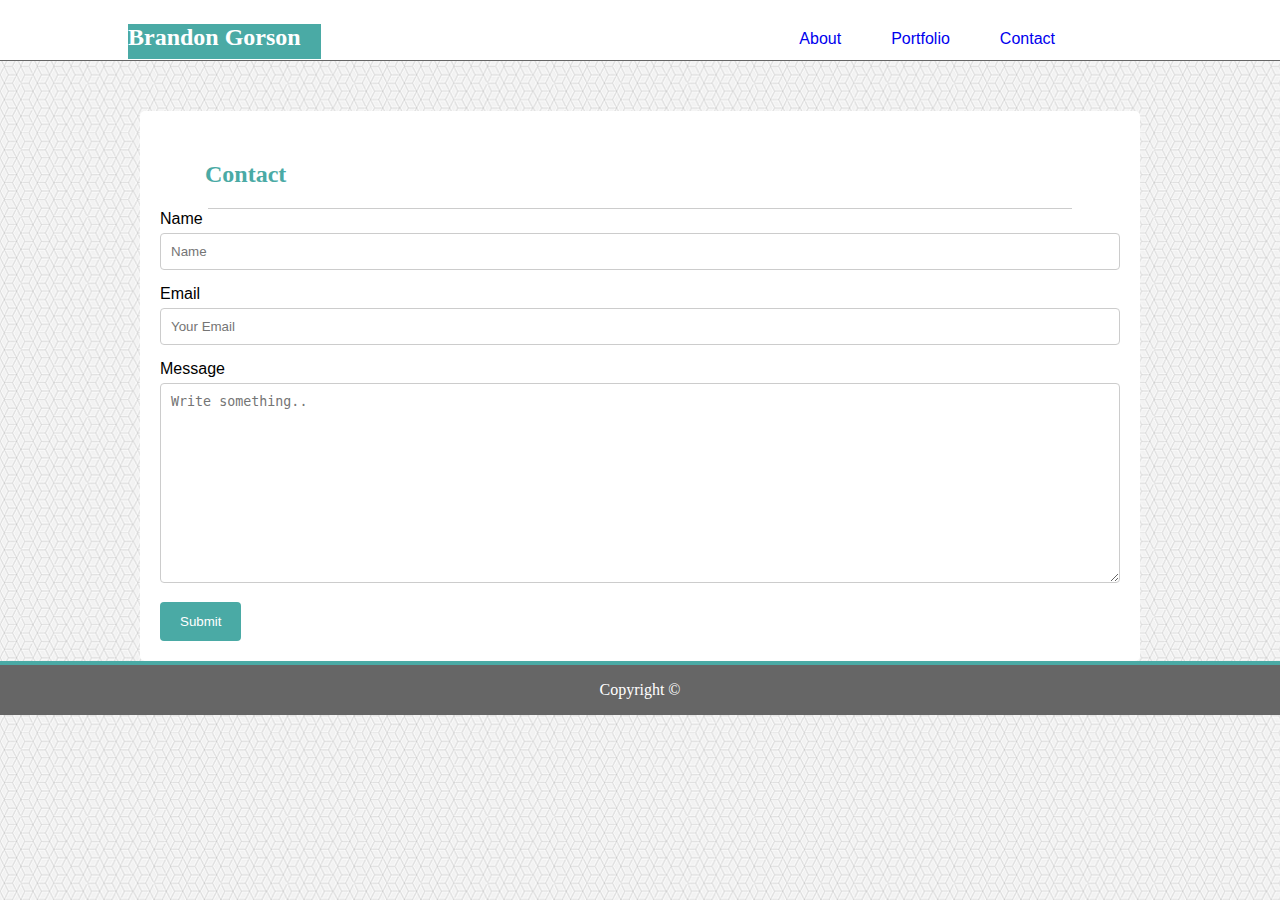
==== contact.html @ dd807bb6 "Initial File Setup" ====
<!-- Relative Paths Assignment 1 -->
<!DOCTYPE html>
<html lang="en-us">

<head>
  <meta charset="UTF-8">
  <title>Brandon Gorson's Contact Info</title>
  <link rel="stylesheet" type="text/css" href="assets/css/style.css">
  
</head>
<div class = topribbon>
<h2 id = "name">Brandon Gorson</h2>
  <ul>
        <li><a href="contact.html">Contact</a></li>
        <li><a href="portfolio.html">Portfolio</a></li>
        <li><a href="index.html">About</a></li>
  </ul>
</div>

<body>



      <div class="container">
          <h2 id = "title">Contact</h2>
          <hr/>
          <form action="action_page.php">

              <label for="formname">Name</label>
              <input type="text" id="formname" name="formname" placeholder="Name">
          
              <label for="email">Email</label>
              <input type="text" id="lname" name="lastname" placeholder="Your Email">
          

              </select>
          
              <label for="message">Message</label>
              <textarea id="message" name="message" placeholder="Write something.." style="height:200px"></textarea>
          
              <input type="submit" value="Submit">
          
            </form>
      
      
    </section>
  </div>

    <div class="footer">
      Copyright &copy;
      </div>


</body>

</html>
---- assets/css/style.css ----
*/ {
    box-sizing: border-box;
}


ul, .container, footer {
  font-family: Arial, Helvetica, sans-serif;
}
h2, h1, #name, #title {
        font-family: Georgia, 'Times New Roman', Times, serif;
}

.topribbon { 
    background-color:white;
    height:60px;
    width:100%;
   
    border-bottom: 1px solid #666666;
    }

h2 {
    color: #4AAAA5;
}
#title {
    margin-left:45px;
    padding-top:10px;
}
ul {
    list-style-type:none;
    margin:20px 200px 0 0;
    padding:0;
    width: 400px;
    background-color:white;
    float: right;
    
 }

 #profile {
     width:200px;
     float: left;
     margin-top: 30px;
     margin-left:30px;
     margin-right:10px;
 }
 a {
    text-decoration: none;
 }
 p {
     margin-top:25px;
     margin-left:20px;
     margin-right:10px;
     line-height:30px;
 }
li {
    float: right;
    color:#999EBA;
    padding:0px 20px;
    text-decoration:none;
    margin: 10px 5px;
}

#name {
    float:left;
    background-color: #4AAAA5;
    color: white;
    margin: 24px 0 0 10%;
    padding:0 20px 0 0;
    height:35px;   
}

.container {
   
    width:960px;
    margin:auto;
    margin-top: 50px;
    padding: 0 0 20px 0;
    height:82%;

}

body {
    background: url(../images/background.png);
    margin:0;
    height: 100%;
    position: relative;
    
    }
#aboutme {
    padding-bottom:10px;
    margin-bottom:20px;
    background-color: white;    
    height:400px;
}

.footer {
    text-align:center;
    border-top: 4px solid #4AAAA5;
    background-color:#666666;
    width: 100%;
    height:50px;
    margin:0 0 0 0;
    
    color: white;
    line-height: 50px; 
}
hr {
    display: block;
    height: 1px;
    width: 90%;
    border: 0;
    border-top: 1px solid #ccc;
    margin: auto;
    padding: 0;

}
.grid-container {
    margin-top:10px;
    margin-left:45px;
    display: grid;
    grid-template-columns: 1fr 1fr;
    grid-gap:2em;
    grid-auto-rows: 150px;
    width:150px;
         
    }

  .grid-image {
    border:1px black solid;  
    padding: 1px;
    font-size: 30px;
    text-align: center;
  }
  .grid-item a {
      position: relative;
      bottom:50px;
      left:4px;
      background-color:teal;
      padding:10px 45px;
      color:white;
      
  }
 #portfolio {
     background: white; 
     padding-bottom: 30px;
 } 

 input[type=text], select, textarea {
    width: 100%; 
    padding: 10px;  
    border: 1px solid #ccc; 
    border-radius: 4px; 
    box-sizing: border-box; 
    margin-top: 5px; 
    margin-bottom: 15px; 
    resize: vertical 
}


input[type=submit] {
    background-color: #4AAAA5;
    color: white;
    padding: 12px 20px;
    border: none;
    border-radius: 4px;
    cursor: pointer;
}

input[type=submit]:hover {
    background-color: rgb(40, 124, 120);
}


.container {
    border-radius: 5px;
    background-color: white;
    padding: 20px;
}
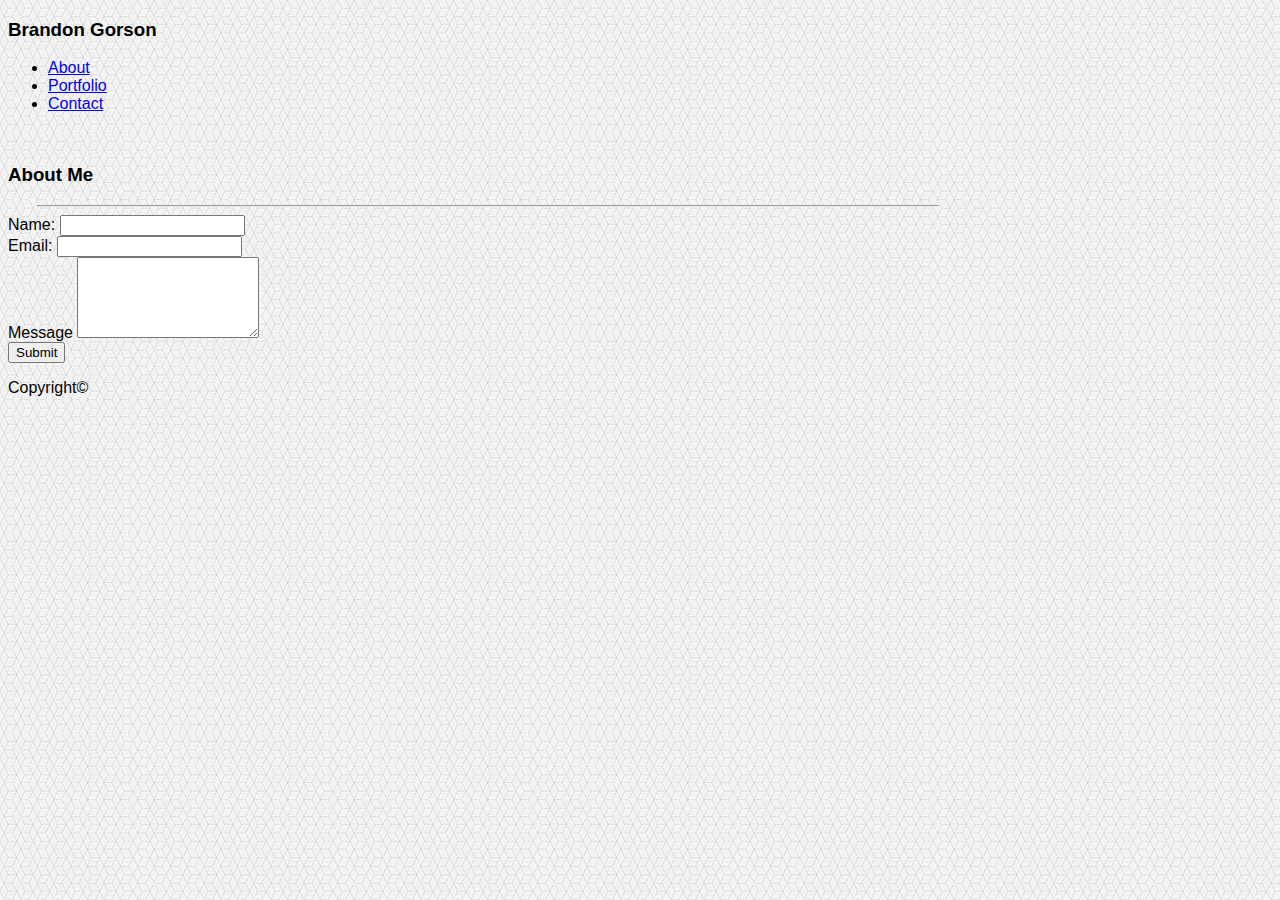
==== commit 3252987d: "Major updates to index and creation of contact page" ====
--- a/contact.html
+++ b/contact.html
@@ -5,51 +5,78 @@
 <head>
   <meta charset="UTF-8">
   <title>Brandon Gorson's Contact Info</title>
+  <link rel="stylesheet" href="https://stackpath.bootstrapcdn.com/bootstrap/4.1.3/css/bootstrap.min.css" integrity="sha384-MCw98/SFnGE8fJT3GXwEOngsV7Zt27NXFoaoApmYm81iuXoPkFOJwJ8ERdknLPMO" crossorigin="anonymous">
   <link rel="stylesheet" type="text/css" href="assets/css/style.css">
   
 </head>
-<div class = topribbon>
-<h2 id = "name">Brandon Gorson</h2>
-  <ul>
-        <li><a href="contact.html">Contact</a></li>
-        <li><a href="portfolio.html">Portfolio</a></li>
-        <li><a href="index.html">About</a></li>
-  </ul>
-</div>
+<!--Nav Bar-->
+<nav class="navbar navbar-light navbar-expand-md bg-light border-bottom border-muted py-0">
+    <div class= "container px-0" style= width:960px>
+        <!--NavBar Brand-->
 
-<body>
+                <div class="navbar-brand text-white px-2 bg-info">
+                <h3><strong>Brandon Gorson</strong></h3>
+                </div>
+             <!--Nav Bar Links-->         
+                <ul class="navbar-nav ml-auto ">
+                    <li class="nav-item active">
+                        <a class="nav-link" href="index.html">About</a>
+                    </li>
+                    <li class="nav-item">
+                        <a class="nav-link" href="portfolio.html">Portfolio</a>
+                    </li>
+                    <li class="nav-item">
+                        <a class="nav-link" href="contact.html">Contact</a>
+                    </li>
+                </ul>
+            </nav>   
+    </div>
 
+<!--Contact Form-->
+<div class="container bg-white my-4 pb-3" style= width:960px >
+        <div class="text-info">
+            <div class="innerheader">
+            <h3 class ="display-5 mt-10"><strong>About Me</strong></h3>
+        </div>
+    </div>
 
+<hr width ="900rem">
+<!--Name Form row-->
+     <div class="form-group">
+      <label class= "text-muted">Name:</label>
+      <input type="text" class="form-control">
+    </div>
 
-      <div class="container">
-          <h2 id = "title">Contact</h2>
-          <hr/>
-          <form action="action_page.php">
-
-              <label for="formname">Name</label>
-              <input type="text" id="formname" name="formname" placeholder="Name">
-          
-              <label for="email">Email</label>
-              <input type="text" id="lname" name="lastname" placeholder="Your Email">
-          
-
-              </select>
-          
-              <label for="message">Message</label>
-              <textarea id="message" name="message" placeholder="Write something.." style="height:200px"></textarea>
-          
-              <input type="submit" value="Submit">
-          
-            </form>
-      
-      
-    </section>
+<!--Email Form Row-->
+<div class="form-group">
+    <label class= "text-muted">Email:</label>
+    <input type="text" class="form-control">
   </div>
 
-    <div class="footer">
-      Copyright &copy;
-      </div>
+<!--Email Form Row-->
+<div class="form-group">
+    <label class= "text-muted">Message</label>
+    <textarea class="form-control" rows="5"> </textarea>
+  </div>
 
+  <button type="button" class="btn btn-info">Submit</button>
+
+</div> 
+
+        
+    
+    <!-- Copyright -->      
+    <footer class="bg-dark fixed-bottom border-top border-info border-wirdt10">
+
+      
+
+        <div class="text-center text-muted py-2">
+          <p> Copyright©</p>
+        </div>
+     
+      
+</footer>
+   <!-- Copyright -->
 
 </body>
 
--- a/assets/css/style.css
+++ b/assets/css/style.css
@@ -1,8 +1,3 @@
-*/ {
-    box-sizing: border-box;
-}
-
-
 ul, .container, footer {
   font-family: Arial, Helvetica, sans-serif;
 }
@@ -10,168 +5,9 @@
         font-family: Georgia, 'Times New Roman', Times, serif;
 }
 
-.topribbon { 
-    background-color:white;
-    height:60px;
-    width:100%;
-   
-    border-bottom: 1px solid #666666;
-    }
-
-h2 {
-    color: #4AAAA5;
-}
-#title {
-    margin-left:45px;
-    padding-top:10px;
-}
-ul {
-    list-style-type:none;
-    margin:20px 200px 0 0;
-    padding:0;
-    width: 400px;
-    background-color:white;
-    float: right;
-    
- }
-
- #profile {
-     width:200px;
-     float: left;
-     margin-top: 30px;
-     margin-left:30px;
-     margin-right:10px;
- }
- a {
-    text-decoration: none;
- }
- p {
-     margin-top:25px;
-     margin-left:20px;
-     margin-right:10px;
-     line-height:30px;
- }
-li {
-    float: right;
-    color:#999EBA;
-    padding:0px 20px;
-    text-decoration:none;
-    margin: 10px 5px;
-}
-
-#name {
-    float:left;
-    background-color: #4AAAA5;
-    color: white;
-    margin: 24px 0 0 10%;
-    padding:0 20px 0 0;
-    height:35px;   
-}
-
-.container {
-   
-    width:960px;
-    margin:auto;
-    margin-top: 50px;
-    padding: 0 0 20px 0;
-    height:82%;
-
-}
-
 body {
     background: url(../images/background.png);
-    margin:0;
-    height: 100%;
-    position: relative;
-    
     }
-#aboutme {
-    padding-bottom:10px;
-    margin-bottom:20px;
-    background-color: white;    
-    height:400px;
+.innerheader {
+  padding-top:1em;
 }
-
-.footer {
-    text-align:center;
-    border-top: 4px solid #4AAAA5;
-    background-color:#666666;
-    width: 100%;
-    height:50px;
-    margin:0 0 0 0;
-    
-    color: white;
-    line-height: 50px; 
-}
-hr {
-    display: block;
-    height: 1px;
-    width: 90%;
-    border: 0;
-    border-top: 1px solid #ccc;
-    margin: auto;
-    padding: 0;
-
-}
-.grid-container {
-    margin-top:10px;
-    margin-left:45px;
-    display: grid;
-    grid-template-columns: 1fr 1fr;
-    grid-gap:2em;
-    grid-auto-rows: 150px;
-    width:150px;
-         
-    }
-
-  .grid-image {
-    border:1px black solid;  
-    padding: 1px;
-    font-size: 30px;
-    text-align: center;
-  }
-  .grid-item a {
-      position: relative;
-      bottom:50px;
-      left:4px;
-      background-color:teal;
-      padding:10px 45px;
-      color:white;
-      
-  }
- #portfolio {
-     background: white; 
-     padding-bottom: 30px;
- } 
-
- input[type=text], select, textarea {
-    width: 100%; 
-    padding: 10px;  
-    border: 1px solid #ccc; 
-    border-radius: 4px; 
-    box-sizing: border-box; 
-    margin-top: 5px; 
-    margin-bottom: 15px; 
-    resize: vertical 
-}
-
-
-input[type=submit] {
-    background-color: #4AAAA5;
-    color: white;
-    padding: 12px 20px;
-    border: none;
-    border-radius: 4px;
-    cursor: pointer;
-}
-
-input[type=submit]:hover {
-    background-color: rgb(40, 124, 120);
-}
-
-
-.container {
-    border-radius: 5px;
-    background-color: white;
-    padding: 20px;
-}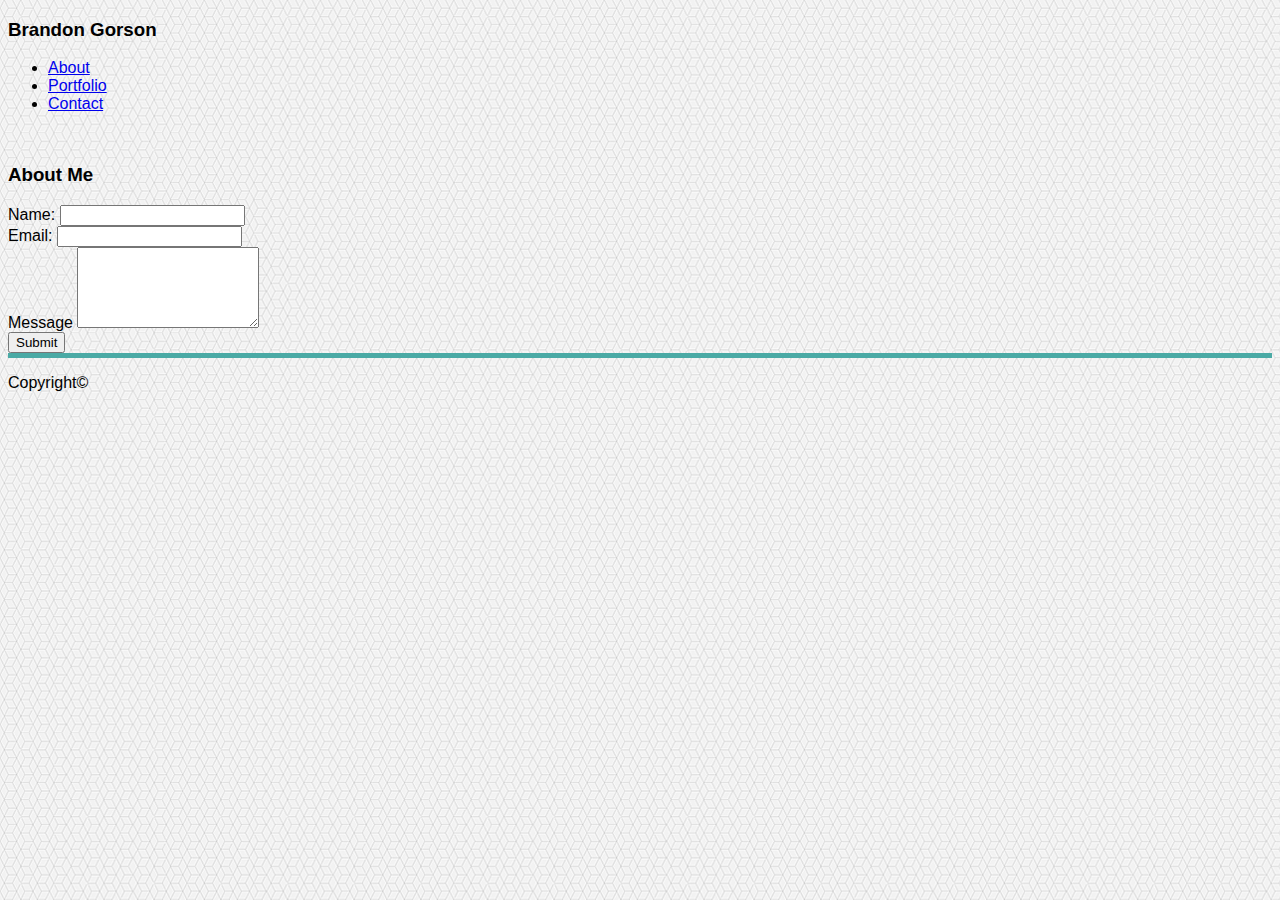
==== commit 22b7e12d: "Most changed are completed" ====
--- a/contact.html
+++ b/contact.html
@@ -7,8 +7,11 @@
   <title>Brandon Gorson's Contact Info</title>
   <link rel="stylesheet" href="https://stackpath.bootstrapcdn.com/bootstrap/4.1.3/css/bootstrap.min.css" integrity="sha384-MCw98/SFnGE8fJT3GXwEOngsV7Zt27NXFoaoApmYm81iuXoPkFOJwJ8ERdknLPMO" crossorigin="anonymous">
   <link rel="stylesheet" type="text/css" href="assets/css/style.css">
-  
+ 
+
 </head>
+
+<body> 
 <!--Nav Bar-->
 <nav class="navbar navbar-light navbar-expand-md bg-light border-bottom border-muted py-0">
     <div class= "container px-0" style= width:960px>
@@ -19,13 +22,13 @@
                 </div>
              <!--Nav Bar Links-->         
                 <ul class="navbar-nav ml-auto ">
-                    <li class="nav-item active">
+                    <li class="nav-item">
                         <a class="nav-link" href="index.html">About</a>
                     </li>
                     <li class="nav-item">
                         <a class="nav-link" href="portfolio.html">Portfolio</a>
                     </li>
-                    <li class="nav-item">
+                    <li class="nav-item active">
                         <a class="nav-link" href="contact.html">Contact</a>
                     </li>
                 </ul>
@@ -36,11 +39,11 @@
 <div class="container bg-white my-4 pb-3" style= width:960px >
         <div class="text-info">
             <div class="innerheader">
-            <h3 class ="display-5 mt-10"><strong>About Me</strong></h3>
+            <h3 class ="display-5 mt-10 mb-3 border-bottom"><strong>About Me</strong></h3>
         </div>
     </div>
 
-<hr width ="900rem">
+
 <!--Name Form row-->
      <div class="form-group">
       <label class= "text-muted">Name:</label>
@@ -66,12 +69,12 @@
         
     
     <!-- Copyright -->      
-    <footer class="bg-dark fixed-bottom border-top border-info border-wirdt10">
+    <footer class="bg-dark fixed-bottom">
 
       
 
-        <div class="text-center text-muted py-2">
-          <p> Copyright©</p>
+        <div class="text-center text-muted">
+          <p class= "mt-2"> Copyright©</p>
         </div>
      
       
--- a/assets/css/style.css
+++ b/assets/css/style.css
@@ -1,13 +1,36 @@
 ul, .container, footer {
   font-family: Arial, Helvetica, sans-serif;
 }
-h2, h1, #name, #title {
+h2, h1{
         font-family: Georgia, 'Times New Roman', Times, serif;
 }
 
+
 body {
     background: url(../images/background.png);
+    box-sizing:border-box;
     }
 .innerheader {
   padding-top:1em;
 }
+.img-wrapper {
+  position: relative;
+}
+
+.img-overlay {
+  position: absolute;
+  top: 0;
+  bottom: 0;
+  left: 0;
+  right: 0;
+  text-align: center;
+}
+
+.img-overlay:before {
+  content: ' ';
+  display: block;
+  height: 70%;
+}
+footer {
+  border-top: solid 5px #4AAAA5;
+}